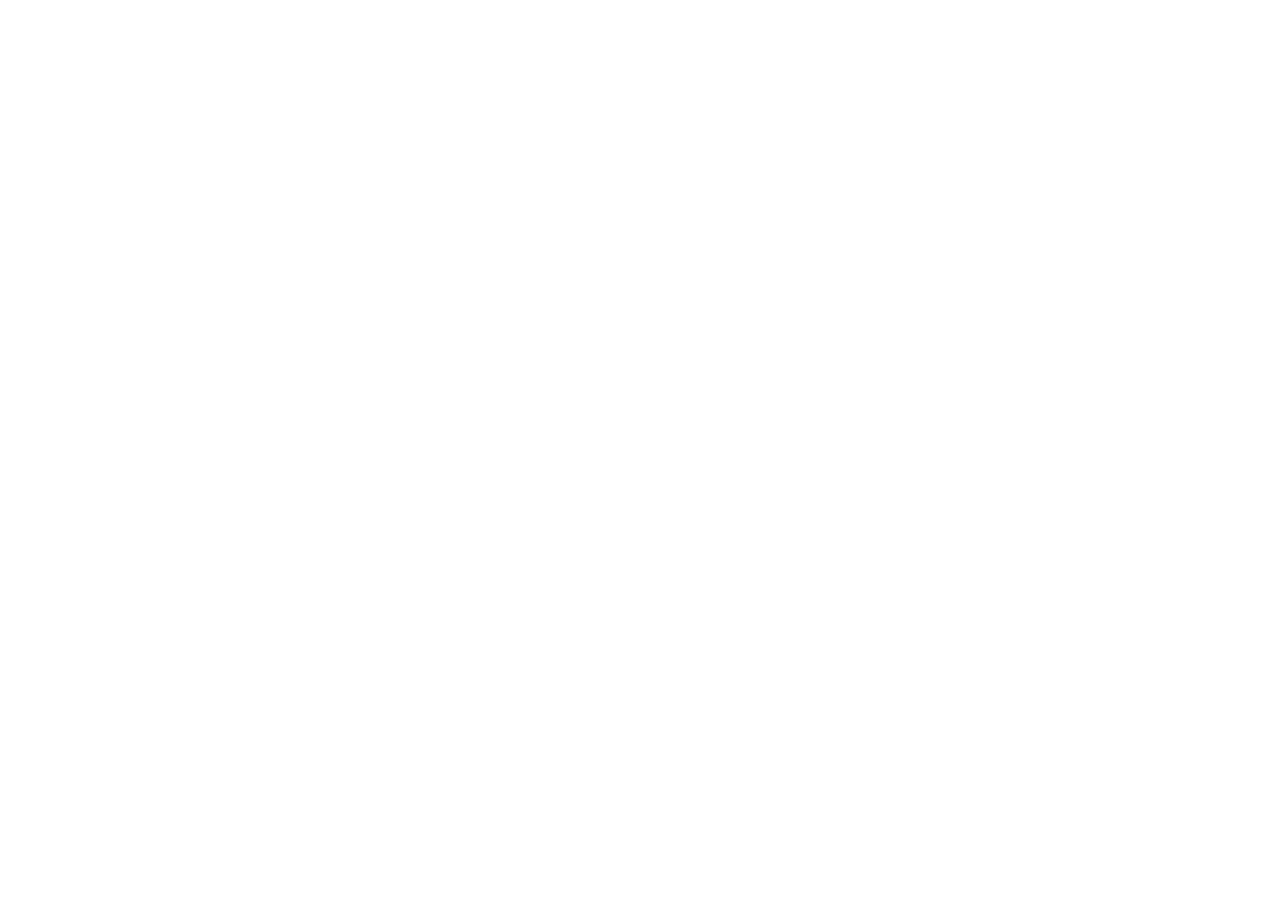
==== index.html @ 0e3a1c59 "created objects for each stroe, calculated average cookies sold per day and then appended it onto an" ====
<!DOCTYPE html>
<html lang="en">
<head>
    <script src="app.js" ></script>
    <meta charset="UTF-8">
    <meta name="viewport" content="width=device-width, initial-scale=1.0">
    <meta http-equiv="X-UA-Compatible" content="ie=edge">
    <title>Salmon cookies!</title>
</head>
<body>
    
</body>
</html>
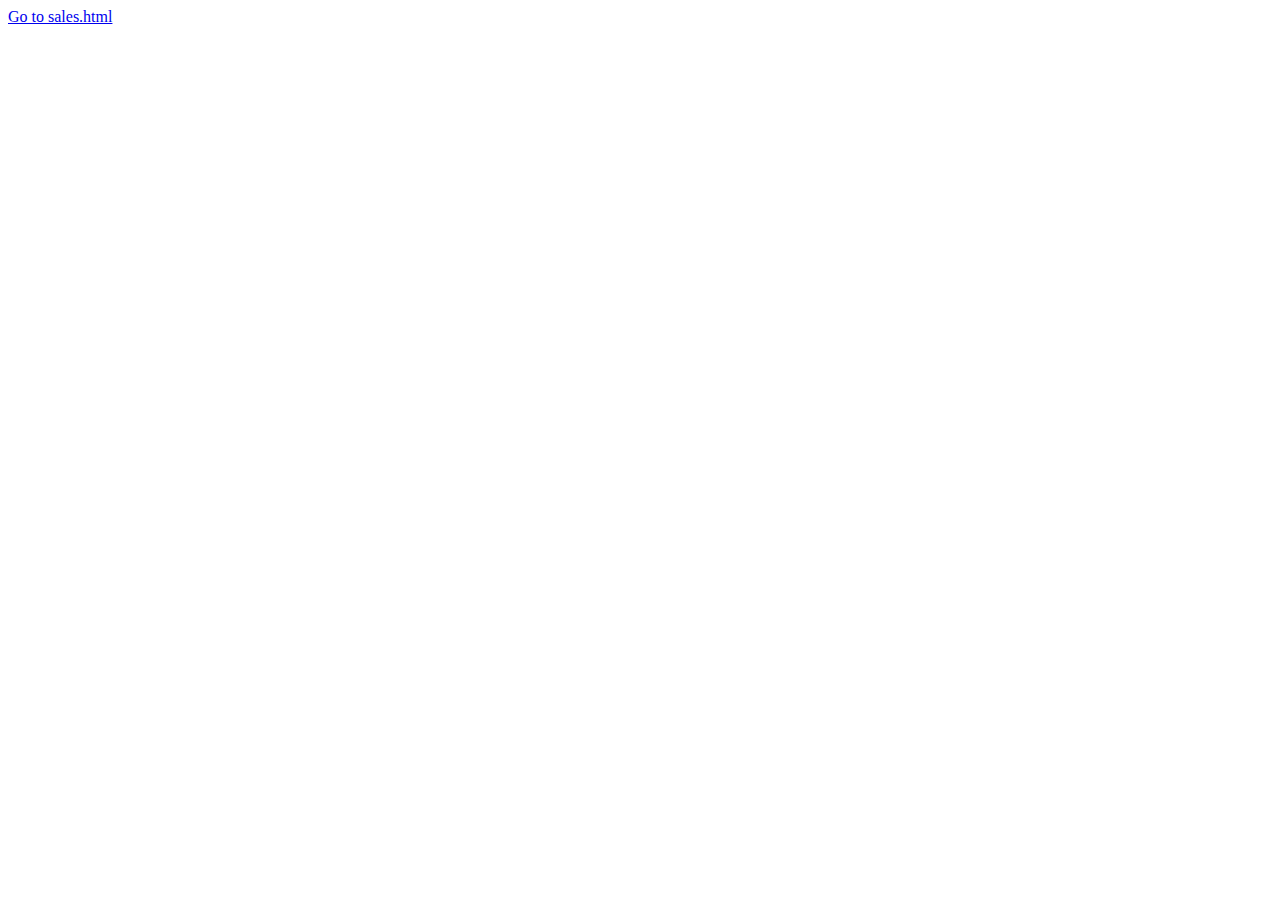
==== commit 5c471824: "changed daily total to hourly total" ====
--- a/index.html
+++ b/index.html
@@ -8,6 +8,7 @@
     <title>Salmon cookies!</title>
 </head>
 <body>
+    <div><a href="sales.html">Go to sales.html</a></div>
     
 </body>
 </html>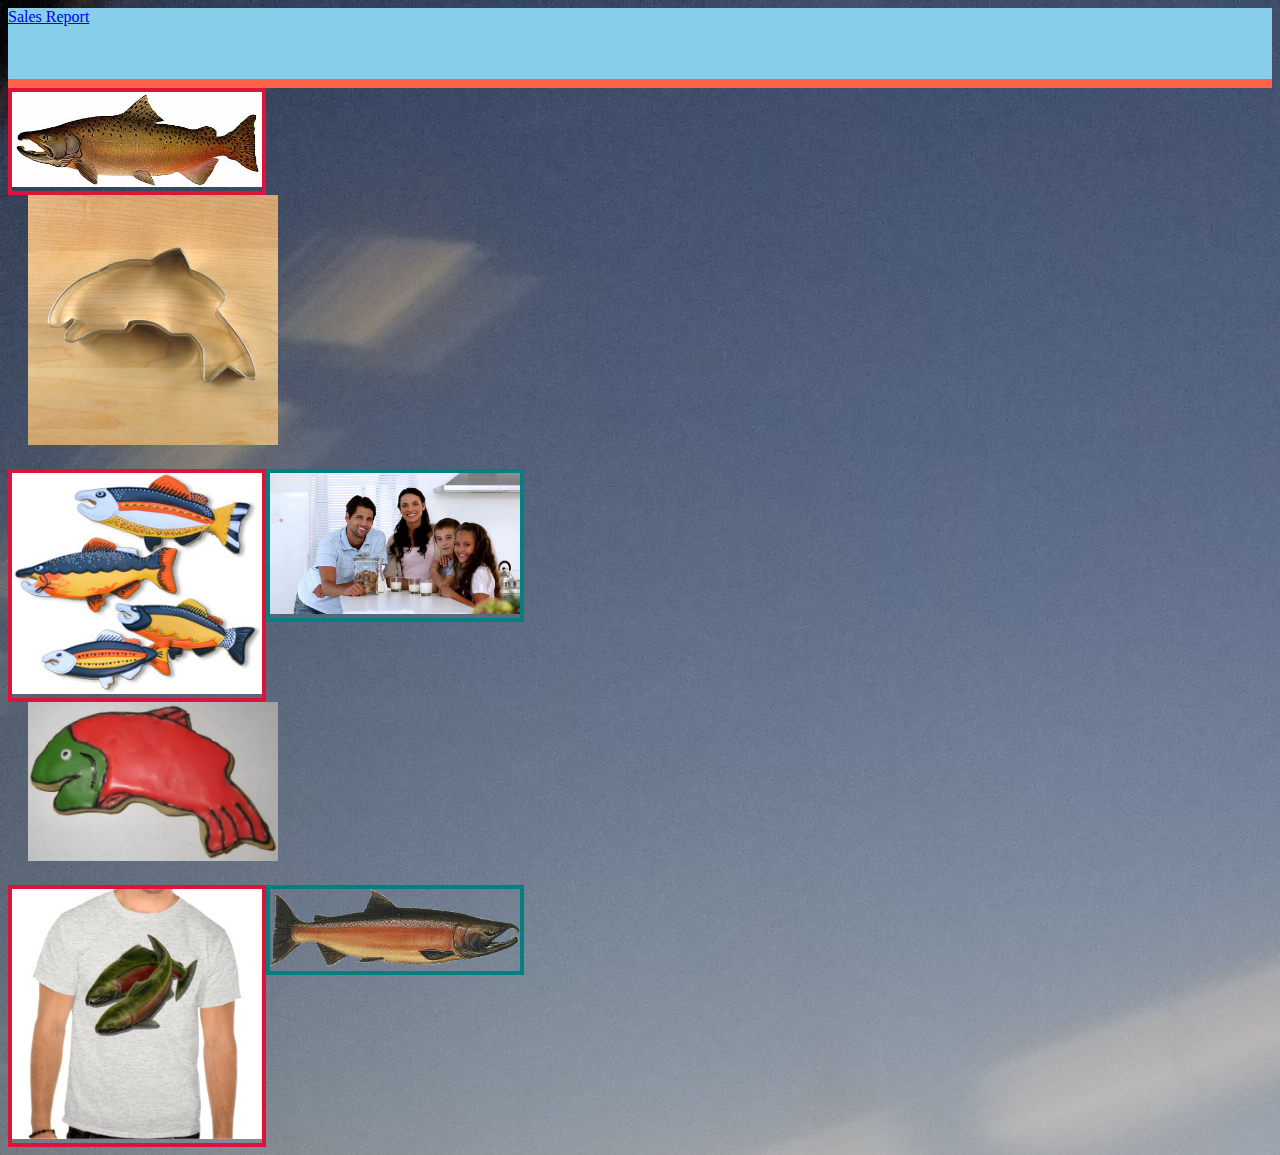
==== commit b3444892: "added all the pictures needed for the requirement" ====
--- a/index.html
+++ b/index.html
@@ -1,14 +1,30 @@
 <!DOCTYPE html>
 <html lang="en">
+
 <head>
-    <script src="app.js" ></script>
+    <link rel="stylesheet" href="styles.css">
+    <script src="app.js"></script>
     <meta charset="UTF-8">
     <meta name="viewport" content="width=device-width, initial-scale=1.0">
     <meta http-equiv="X-UA-Compatible" content="ie=edge">
     <title>Salmon cookies!</title>
 </head>
+
 <body>
-    <div><a href="sales.html">Go to sales.html</a></div>
-    
+    <nav>
+        <div>
+            <a href="sales.html">Sales Report</a>
+        </div>
+    </nav>
+    <div id="gallery">
+        <article class="leftSide"><img src="images/chinook.jpg" width="250px"></article>
+        <article class="center"><img src="images/cutterJpeg.jpeg" width="250px"></article>
+        <article class="rightSide"><img src="images/family.jpg" width="250px"></article>
+        <article class="leftSide"><img src="images/fish.jpg" width="250px"></article>
+        <article class="center"><img src="images/frosted-cookie.jpg" width="250px"></article>
+        <article class="rightSide"><img src="images/salmonPng.png" width="250px"></article>
+        <article class="leftSide"><img src="images/shirt.jpg" width="250px"></article>
+    </div>
 </body>
+
 </html>--- a/styles.css
+++ b/styles.css
@@ -0,0 +1,162 @@
+body {
+    background-image: url(sound_sunset.jpg);
+}
+nav {
+    background-color: skyblue;
+    /* height: 150%; */
+    margin-bottom: 0px;
+    padding-top: 0px;
+    width: 100%;
+    height: 71px;
+    border-bottom: tomato 9px solid;
+}
+#first-salmon-box {
+    position: absolute;
+    top: 11px; left: 35%;
+    background-color: rgb(235, 150, 81);
+    border: brown 2px solid;
+    border-radius: 40%;
+
+}
+#first-salmon-box a {
+    position: relative;
+    top: -40px; left: 43px;
+    text-decoration: none;
+    color: rgb(173, 52, 31);
+    font-family: 'Berkshire Swash', cursive;
+    z-index: 1;
+}
+#first-salmon {
+    position: relative;
+    top: 0px; left: -37px;
+    padding: 3px;
+    padding-top: 20px;
+    transform: scaleX(-1);
+    
+}
+#second-salmon-box {
+    position: absolute;
+    top: 11px; left: 65%;
+    background-color: rgb(235, 150, 81);
+    border: brown 2px solid;
+    border-radius: 40%;
+
+}
+#second-salmon-box a {
+    position: relative;
+    top: -40px; left: 43px;
+    text-decoration: none;
+    color: rgb(173, 52, 31);
+    font-family: 'Berkshire Swash', cursive;
+    z-index: 1;
+}
+#second-salmon {
+    position: relative;
+    top: 0px; left: -50px;
+    padding: 3px;
+    padding-top: 20px;
+}
+header {
+    float: left;
+    width: 200px;
+    height: 70px;
+    margin-top: 1px;
+    background-color: rgb(114, 177, 202);
+}
+h1 {
+    
+    margin-top: 6px;
+    margin-left: 32px;
+    color: rgb(255, 64, 30);
+    /* padding-bottom: 100px; */
+    font-family: 'Berkshire Swash', cursive;
+    font-size: 25px;
+    text-decoration: overline;
+    
+}
+h2 {
+    color: rgb(194, 61, 38);
+    border-top: tomato 3px solid;
+    border-left: tomato 3px solid;
+    border-right: tomato 3px solid;
+    float: left;
+    background-color: skyblue;
+    padding: 3px;
+    margin-bottom: 0px;
+    margin-top: 10px;
+    font-size: 24px;
+}
+table {
+    margin-top: 0px;
+    font-size: 18px;
+    font-family: sans-serif;
+    float: left;
+    border: 10px tomato solid;
+    table-layout: fixed;
+    width: 90%;
+    text-align: center;
+    border-collapse: collapse;
+    overflow: hidden;
+}
+tr {
+    height: 50%;
+}
+
+
+th {
+    font-size: 14px;
+    color: rgb(34, 26, 25);
+    background-color: salmon;
+}
+/* .left-column {
+    background-color: salmon;
+} */
+td {
+    font-size: 14px;
+    overflow: hidden;
+    background-color: rgb(206, 225, 233);
+    
+}
+#data {
+    margin-bottom: 1px;
+    width: 960px;
+    height: 450px;
+}
+#city-form {
+    width: 900px;
+}
+main {
+    margin-top: 1px;
+}
+fieldset {
+    border: skyblue 2px solid;
+    background-color: rgb(24, 145, 115);
+    /* position: absolute; */
+    float: left;
+    margin-top: 0%;
+}
+fieldset label {
+
+    background-color: skyblue;
+    padding-bottom: 7px;
+    padding-left: 7px;
+    padding-right: 7px;
+    margin-left: 0px;
+}
+#gallery {
+    display: inline-block;
+}
+#gallery article {
+    width: fit-content;
+}
+.leftSide {
+    float: left;
+    border: crimson 4px solid;
+}
+.center {
+    margin: 20px;
+}
+.rightSide {
+    float: right;
+    border: teal 4px solid;
+}
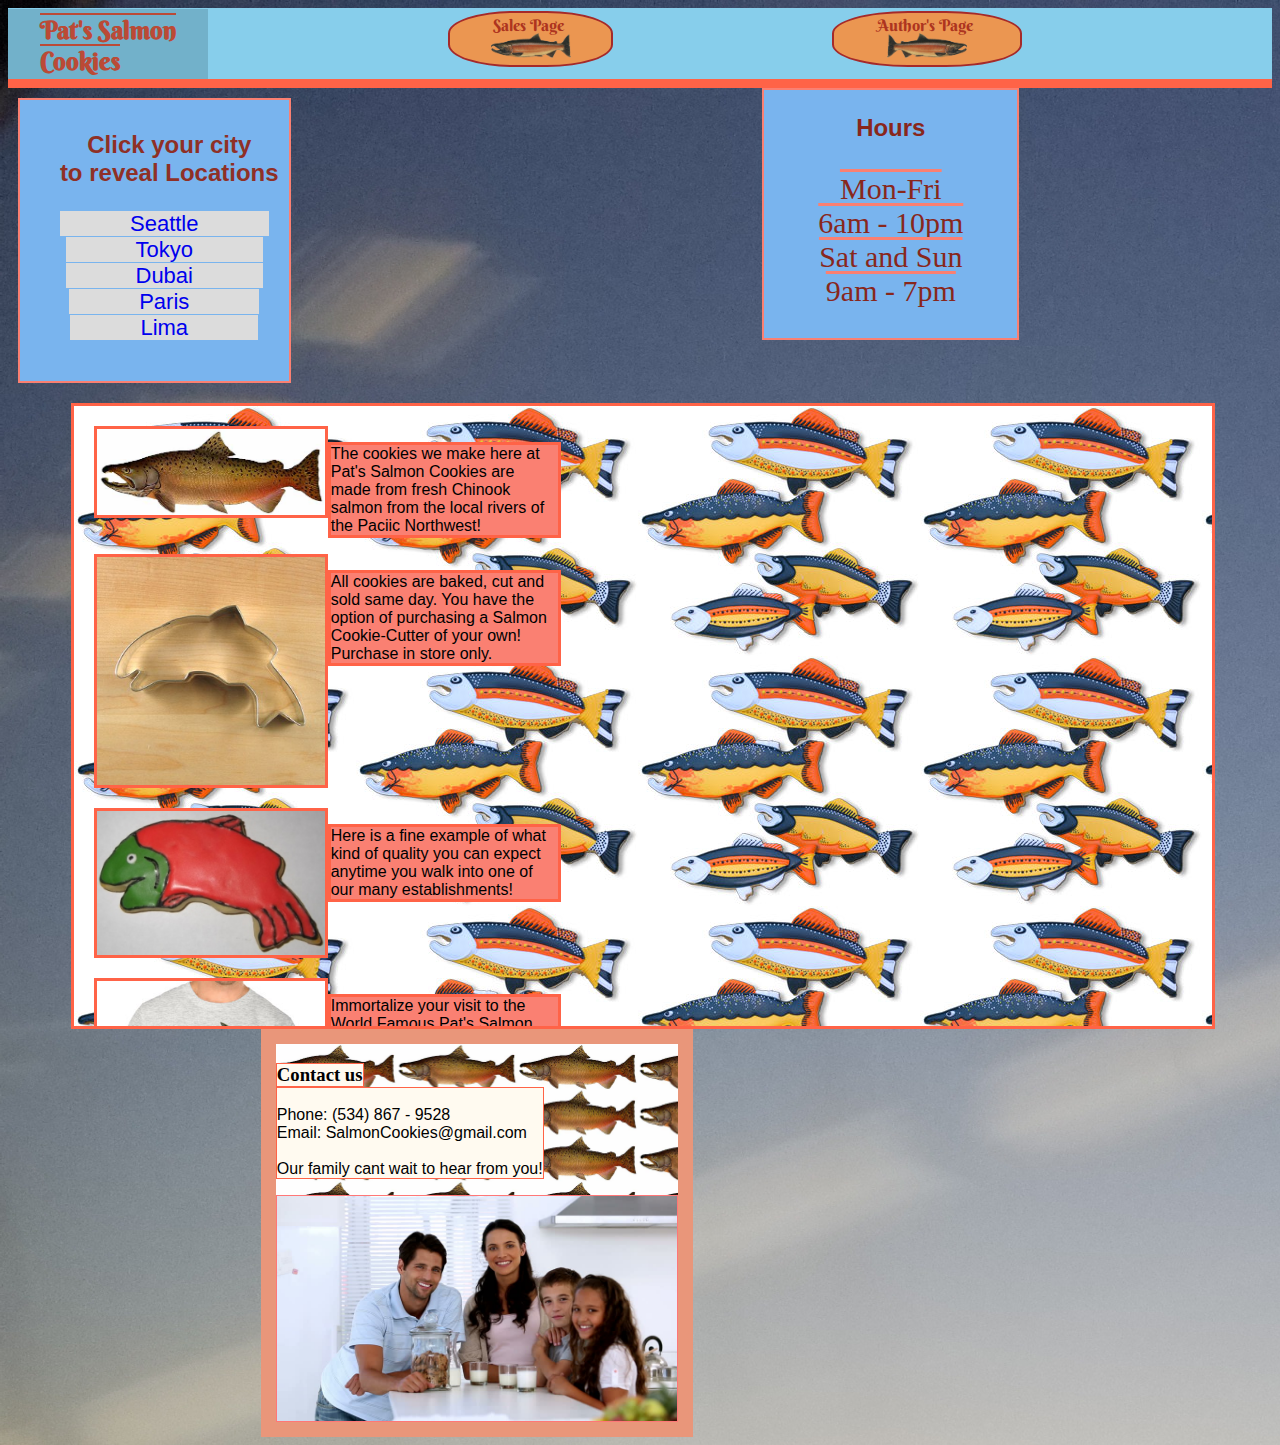
==== commit 80cc6a9b: "final sommit for salmon cookies, worked on css for index.html" ====
--- a/index.html
+++ b/index.html
@@ -2,28 +2,77 @@
 <html lang="en">
 
 <head>
-    <link rel="stylesheet" href="styles.css">
-    <script src="app.js"></script>
+    <link rel="stylesheet" href="indexStyles.css">
     <meta charset="UTF-8">
     <meta name="viewport" content="width=device-width, initial-scale=1.0">
     <meta http-equiv="X-UA-Compatible" content="ie=edge">
+    <link href="https://fonts.googleapis.com/css?family=Berkshire+Swash&display=swap" rel="stylesheet">
     <title>Salmon cookies!</title>
 </head>
 
 <body>
     <nav>
-        <div>
-            <a href="sales.html">Sales Report</a>
-        </div>
+        <article id="first-salmon-box">
+            <a href="sales.html">Sales Page</a>
+            <img id="first-salmon" src="images/salmonPng.png" width="80px">
+        </article>
+        <header>
+            <h1>
+                Pat's Salmon Cookies
+            </h1>
+        </header>
+        <article id="second-salmon-box">
+            <a href="https://github.com/ISAACLNELSON">Author's Page</a>
+            <img id="second-salmon" src="images/salmonPng.png" width="80px">
+        </article>
     </nav>
+
+
+    <main align="center">
+        <article id="location">
+            <h3>Click your city <br> to reveal Locations</h3>
+            <p>
+                <a href="https://www.youtube.com/watch?v=dQw4w9WgXcQ">Seattle</a> <br>
+                <a href="https://www.youtube.com/watch?v=dQw4w9WgXcQ">Tokyo</a> <br>
+                <a href="https://www.youtube.com/watch?v=dQw4w9WgXcQ">Dubai</a> <br>
+                <a href="https://www.youtube.com/watch?v=dQw4w9WgXcQ">Paris</a> <br>
+                <a href="https://www.youtube.com/watch?v=dQw4w9WgXcQ">Lima</a> <br>
+            </p>
+        </article>
+        <article id="Hours">
+            <h3>Hours</h3>
+            <p>Mon-Fri <br> 6am - 10pm <br> Sat and Sun <br> 9am - 7pm </p>
+        </article>
+    </main>
+
     <div id="gallery">
-        <article class="leftSide"><img src="images/chinook.jpg" width="250px"></article>
-        <article class="center"><img src="images/cutterJpeg.jpeg" width="250px"></article>
-        <article class="rightSide"><img src="images/family.jpg" width="250px"></article>
-        <article class="leftSide"><img src="images/fish.jpg" width="250px"></article>
-        <article class="center"><img src="images/frosted-cookie.jpg" width="250px"></article>
-        <article class="rightSide"><img src="images/salmonPng.png" width="250px"></article>
-        <article class="leftSide"><img src="images/shirt.jpg" width="250px"></article>
+        <img src="images/chinook.jpg">
+        <p>
+            The cookies we make here at Pat's Salmon Cookies are made from fresh Chinook salmon from the local rivers of
+            the Paciic Northwest!
+        </p>
+        <img src="images/cutterJpeg.jpeg">
+        <p>
+            All cookies are baked, cut and sold same day. You have the option of purchasing a Salmon Cookie-Cutter of your own! Purchase in store only.
+        </p>
+        <img src="images/frosted-cookie.jpg" class="rightGallery">
+        <p class="rightGallery">
+            Here is a fine example of what kind of quality you can expect anytime you walk into one of our many establishments!
+        </p>
+        <img src="images/shirt.jpg" class="rightGallery">
+        <p class="rightGallery">
+            Immortalize your visit to the World Famous Pat's Salmon Cookies by grabbing yourself a custom Salmon Shirt!
+        </p>
+    </div>
+    <div id="contact">
+        <article>
+            <h3>Contact us</h3>
+            <p id="contact-p">
+                <br> Phone: (534) 867 - 9528 <br> Email: SalmonCookies@gmail.com <br><br> Our family cant wait to hear
+                from you!
+            </p>
+            <img width="400px" src="images/family.jpg">
+        </article>
     </div>
 </body>
 
--- a/indexStyles.css
+++ b/indexStyles.css
@@ -0,0 +1,208 @@
+body {
+    background-image: url(sound_sunset.jpg);
+}
+nav {
+    background-color: skyblue;
+    /* height: 150%; */
+    margin-bottom: 0px;
+    padding-top: 0px;
+    width: 100%;
+    height: 71px;
+    border-bottom: tomato 9px solid;
+}
+#first-salmon-box {
+    position: absolute;
+    top: 11px; left: 35%;
+    background-color: rgb(235, 150, 81);
+    border: brown 2px solid;
+    border-radius: 40%;
+
+}
+#first-salmon-box a {
+    position: relative;
+    top: -30px; left: 43px;
+    text-decoration: none;
+    color: rgb(173, 52, 31);
+    font-family: 'Berkshire Swash', cursive;
+    z-index: 1;
+}
+#first-salmon {
+    position: relative;
+    top: 0px; left: -37px;
+    padding: 3px;
+    padding-top: 20px;
+    transform: scaleX(-1);
+    
+}
+#second-salmon-box {
+    position: absolute;
+    top: 11px; left: 65%;
+    background-color: rgb(235, 150, 81);
+    border: brown 2px solid;
+    border-radius: 40%;
+
+}
+#second-salmon-box a {
+    position: relative;
+    top: -30px; left: 43px;
+    text-decoration: none;
+    color: rgb(173, 52, 31);
+    font-family: 'Berkshire Swash', cursive;
+    z-index: 1;
+}
+#second-salmon {
+    position: relative;
+    top: 0px; left: -50px;
+    padding: 3px;
+    padding-top: 20px;
+}
+header {
+    float: left;
+    width: 200px;
+    height: 70px;
+    margin-top: 1px;
+    background-color: rgb(114, 177, 202);
+}
+h1 {
+    
+    margin-top: 6px;
+    margin-left: 32px;
+    color: rgb(187, 74, 54);
+    /* padding-bottom: 100px; */
+    font-family: 'Berkshire Swash', cursive;
+    font-size: 25px;
+    text-decoration: overline;
+    /* border-right: rgb(187, 74, 54) 10px solid; */
+}
+h2 {
+    color: rgb(194, 61, 38);
+    border-top: tomato 3px solid;
+    border-left: tomato 3px solid;
+    border-right: tomato 3px solid;
+    float: left;
+    background-color: skyblue;
+    padding: 3px;
+    margin-bottom: 0px;
+    margin-top: 10px;
+    font-size: 24px;
+}
+#location {
+    float: left;
+    border: salmon 2px solid;
+    background-color: rgb(121, 180, 238);
+    width: fit-content;
+    padding-bottom: 20px;
+    padding-top: 7px;
+    margin-top: 10px;
+    margin-bottom: 20px;
+    margin-left: 10px;
+}
+#location h3 {
+    font-family: Arial, Helvetica, sans-serif;
+    margin-left: 30px;
+    color: rgb(143, 48, 38);
+    font-size: x-large;
+}
+#location p {
+    margin-left: 20px;
+    margin-bottom: 20px;
+    margin-right: 20px;
+}
+#location p a {
+    
+    background-color: gainsboro;
+    padding-left: 70px;
+    padding-right: 70px;
+    margin-left: 20px;
+    font-size: 22px;
+    font-family: Arial, Helvetica, sans-serif;
+    text-decoration: none;
+}
+#Hours {
+    background-color: rgb(121, 180, 238);
+    width: 20%;
+    float: right;
+    margin-right: 20%;
+    border: salmon 2px solid;
+}
+#Hours h3 {
+    font-family: Arial, Helvetica, sans-serif;
+    font-size: x-large;
+    color: rgb(136, 39, 28);
+}
+#Hours p {
+    color: rgb(136, 39, 28);
+    font-size: 30px;
+    text-decoration: overline;
+    text-decoration-color: salmon;
+}
+#gallery {
+    background-image: url(images/fish.jpg);
+    width: 90%;
+    height: 600px;
+    margin-top: 10%;
+    margin-left: 5%;
+    padding-top: 20px;
+    border: tomato 3px solid;
+    overflow: scroll;
+}
+
+#gallery img {
+    border: tomato 3px solid;
+    width: 20%;
+    float: left;
+    clear: left;
+    margin-left:20px;
+    margin-bottom:20px;
+}
+#gallery p {
+    border: tomato 3px solid;
+    width: 20%;
+    float: left;
+    background-color: salmon;
+    font-family: Arial, Helvetica, sans-serif;
+    /* margin-left:20px;
+    margin-bottom:20px; */
+}
+.rightGallery {
+    float: right;
+    background-color: gold;
+    clear: right;
+}
+#contact {
+    background-color: darksalmon;
+    width: fit-content;
+    padding: 15px;
+    /* padding-right: 5px; */
+    overflow: hidden;
+    margin-left: 20%;
+
+}
+#contact article {
+    background-image: url(images/chinook.jpg);
+    background-size: 30%;
+    width: fit-content;
+    height: fit-content;
+    float: left;
+    /* margin-left: 5px; */
+}
+#contact h3 {
+    background-color: floralwhite;
+    /* font-size: xx-large; */
+    width: fit-content;
+    border: tomato 1px solid;
+    margin-bottom: 0%;
+}
+#contact-p {
+    margin-top: 0%;
+    background-color: floralwhite;
+    /* font-size: xx-large; */
+    width: fit-content;
+    border: tomato 1px solid;
+    font-family: Arial, Helvetica, sans-serif;
+}
+#contact img {
+    border: rgb(255, 119, 119) 1px solid;
+    float: right;
+
+}
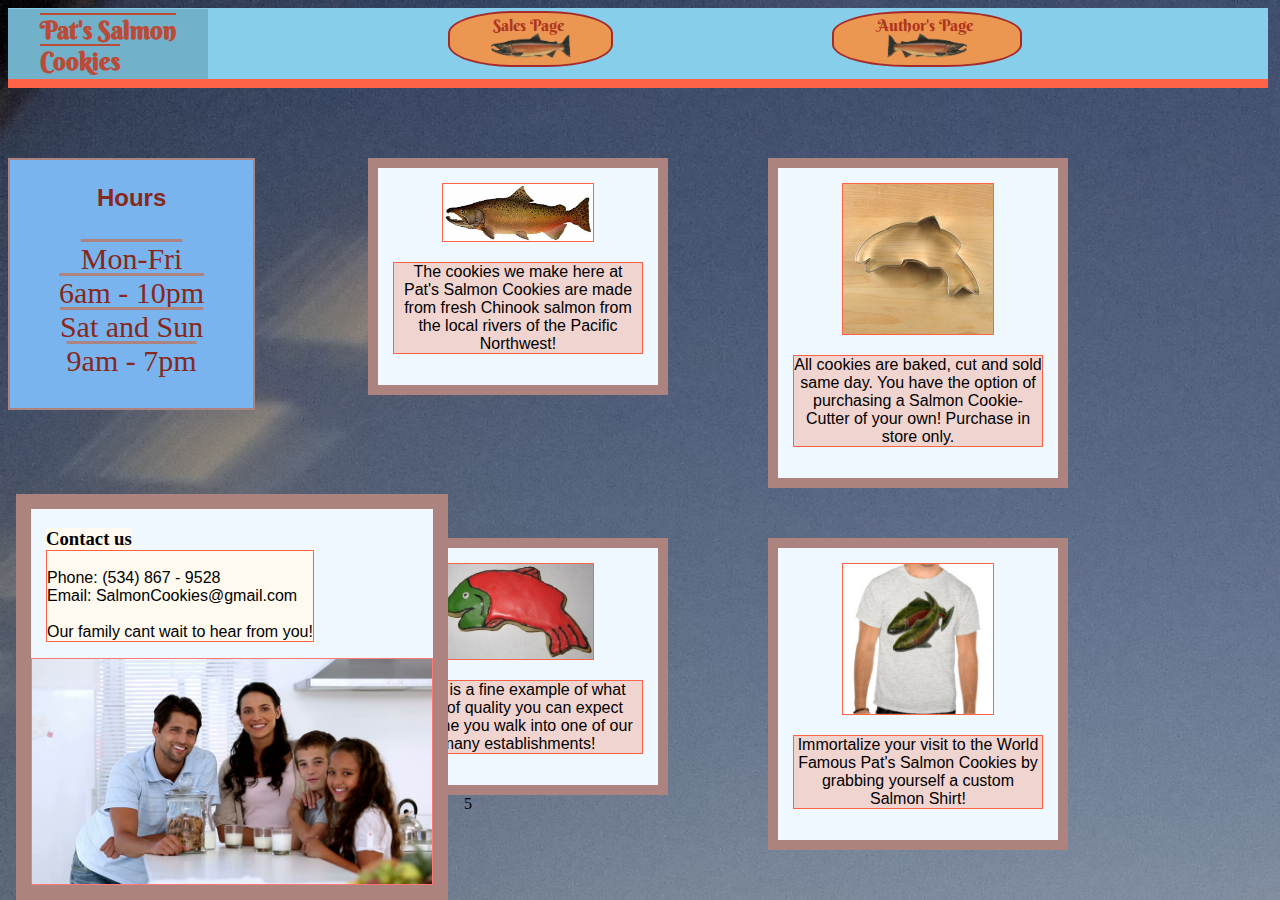
==== commit ddc59fb2: "reformatted gallery, added an on hover effect ot the a tags  in the nav bar" ====
--- a/index.html
+++ b/index.html
@@ -29,46 +29,60 @@
 
 
     <main align="center">
-        <article id="location">
-            <h3>Click your city <br> to reveal Locations</h3>
-            <p>
-                <a href="https://www.youtube.com/watch?v=dQw4w9WgXcQ">Seattle</a> <br>
-                <a href="https://www.youtube.com/watch?v=dQw4w9WgXcQ">Tokyo</a> <br>
-                <a href="https://www.youtube.com/watch?v=dQw4w9WgXcQ">Dubai</a> <br>
-                <a href="https://www.youtube.com/watch?v=dQw4w9WgXcQ">Paris</a> <br>
-                <a href="https://www.youtube.com/watch?v=dQw4w9WgXcQ">Lima</a> <br>
-            </p>
-        </article>
         <article id="Hours">
             <h3>Hours</h3>
             <p>Mon-Fri <br> 6am - 10pm <br> Sat and Sun <br> 9am - 7pm </p>
         </article>
+
+        <div id="gallery">
+            <div>
+                <section class="leftSect">
+                    <img src="images/chinook.jpg">
+                    <p>
+                        The cookies we make here at Pat's Salmon Cookies are made from fresh Chinook salmon from the
+                        local
+                        rivers of
+                        the Pacific Northwest!
+                    </p>
+                </section>
+                <section class="leftSect">
+                    <img src="images/cutterJpeg.jpeg">
+                    <p>
+                        All cookies are baked, cut and sold same day. You have the option of purchasing a Salmon
+                        Cookie-Cutter
+                        of your own! Purchase in store only.
+                    </p>
+
+                </section>
+            </div>
+            <div>
+                <section class="rightSect">
+
+                    <img src="images/shirt.jpg" class="rightGallery">
+                    <p class="rightGallery">
+                        Immortalize your visit to the World Famous Pat's Salmon Cookies by grabbing yourself a custom
+                        Salmon
+                        Shirt!
+                    </p>
+                </section>
+                <section class="rightSect">
+                    <img src="images/frosted-cookie.jpg" class="rightGallery">
+                    <p class="rightGallery">
+                        Here is a fine example of what kind of quality you can expect anytime you walk into one of our
+                        many
+                        establishments!
+                    </p>
+
+                </section>
+            </div>5
+        </div>
     </main>
-
-    <div id="gallery">
-        <img src="images/chinook.jpg">
-        <p>
-            The cookies we make here at Pat's Salmon Cookies are made from fresh Chinook salmon from the local rivers of
-            the Paciic Northwest!
-        </p>
-        <img src="images/cutterJpeg.jpeg">
-        <p>
-            All cookies are baked, cut and sold same day. You have the option of purchasing a Salmon Cookie-Cutter of your own! Purchase in store only.
-        </p>
-        <img src="images/frosted-cookie.jpg" class="rightGallery">
-        <p class="rightGallery">
-            Here is a fine example of what kind of quality you can expect anytime you walk into one of our many establishments!
-        </p>
-        <img src="images/shirt.jpg" class="rightGallery">
-        <p class="rightGallery">
-            Immortalize your visit to the World Famous Pat's Salmon Cookies by grabbing yourself a custom Salmon Shirt!
-        </p>
-    </div>
     <div id="contact">
         <article>
             <h3>Contact us</h3>
             <p id="contact-p">
-                <br> Phone: (534) 867 - 9528 <br> Email: SalmonCookies@gmail.com <br><br> Our family cant wait to hear
+                <br> Phone: (534) 867 - 9528 <br> Email: SalmonCookies@gmail.com <br><br> Our family cant wait to
+                hear
                 from you!
             </p>
             <img width="400px" src="images/family.jpg">
--- a/indexStyles.css
+++ b/indexStyles.css
@@ -1,13 +1,15 @@
 body {
     background-image: url(sound_sunset.jpg);
+   width: 1260px;
 }
 nav {
     background-color: skyblue;
     /* height: 150%; */
     margin-bottom: 0px;
     padding-top: 0px;
-    width: 100%;
+    
     height: 71px;
+    width: 1260px;
     border-bottom: tomato 9px solid;
 }
 #first-salmon-box {
@@ -17,6 +19,12 @@
     border: brown 2px solid;
     border-radius: 40%;
 
+}
+#first-salmon-box a:hover {
+    color: blue;
+}
+#second-salmon-box a:hover {
+    color: blue;
 }
 #first-salmon-box a {
     position: relative;
@@ -86,44 +94,14 @@
     margin-top: 10px;
     font-size: 24px;
 }
-#location {
-    float: left;
-    border: salmon 2px solid;
-    background-color: rgb(121, 180, 238);
-    width: fit-content;
-    padding-bottom: 20px;
-    padding-top: 7px;
-    margin-top: 10px;
-    margin-bottom: 20px;
-    margin-left: 10px;
-}
-#location h3 {
-    font-family: Arial, Helvetica, sans-serif;
-    margin-left: 30px;
-    color: rgb(143, 48, 38);
-    font-size: x-large;
-}
-#location p {
-    margin-left: 20px;
-    margin-bottom: 20px;
-    margin-right: 20px;
-}
-#location p a {
-    
-    background-color: gainsboro;
-    padding-left: 70px;
-    padding-right: 70px;
-    margin-left: 20px;
-    font-size: 22px;
-    font-family: Arial, Helvetica, sans-serif;
-    text-decoration: none;
-}
+
 #Hours {
     background-color: rgb(121, 180, 238);
-    width: 20%;
-    float: right;
-    margin-right: 20%;
-    border: salmon 2px solid;
+    width: 19.3%;
+   margin: 0px;
+   margin-top: 70px;
+    border: rgb(172, 131, 126) 2px solid;
+    float: left;
 }
 #Hours h3 {
     font-family: Arial, Helvetica, sans-serif;
@@ -134,52 +112,62 @@
     color: rgb(136, 39, 28);
     font-size: 30px;
     text-decoration: overline;
-    text-decoration-color: salmon;
+    text-decoration-color: rgb(172, 131, 126);
 }
 #gallery {
-    background-image: url(images/fish.jpg);
-    width: 90%;
+    float: right;
+    width: 7s40px;
     height: 600px;
-    margin-top: 10%;
-    margin-left: 5%;
+    margin: 0px;
+    margin-right: 200px;
+    overflow-wrap: normal;
     padding-top: 20px;
-    border: tomato 3px solid;
-    overflow: scroll;
+    
+  
 }
-
+#gallery section {
+    width: 250px;
+    border:rgb(172, 131, 126) solid 10px;
+    margin-top: 50px;
+    margin-left: 100px;
+    padding: 15px;
+    background-color: aliceblue;
+}
+.leftSect {
+float: left;
+}
+.rightSect {
+float: right;
+}
 #gallery img {
-    border: tomato 3px solid;
-    width: 20%;
-    float: left;
-    clear: left;
-    margin-left:20px;
-    margin-bottom:20px;
+    border: tomato 1px solid;
+    width: 60%;
+    
+   
+   
 }
 #gallery p {
-    border: tomato 3px solid;
-    width: 20%;
-    float: left;
-    background-color: salmon;
+    border: tomato 1px solid;
+    
+ 
+    background-color: rgb(240, 212, 208);
     font-family: Arial, Helvetica, sans-serif;
     /* margin-left:20px;
     margin-bottom:20px; */
 }
-.rightGallery {
-    float: right;
-    background-color: gold;
-    clear: right;
-}
+
 #contact {
-    background-color: darksalmon;
+    background-color: rgb(172, 131, 126);
     width: fit-content;
     padding: 15px;
     /* padding-right: 5px; */
     overflow: hidden;
     margin-left: 20%;
-
+    position: absolute;
+    bottom: 0px; left: -240px;
 }
 #contact article {
-    background-image: url(images/chinook.jpg);
+    background-color: aliceblue;
     background-size: 30%;
     width: fit-content;
     height: fit-content;
@@ -190,10 +178,12 @@
     background-color: floralwhite;
     /* font-size: xx-large; */
     width: fit-content;
-    border: tomato 1px solid;
+  
     margin-bottom: 0%;
+    margin-left: 15px;
 }
 #contact-p {
+    margin-left: 15px;
     margin-top: 0%;
     background-color: floralwhite;
     /* font-size: xx-large; */
